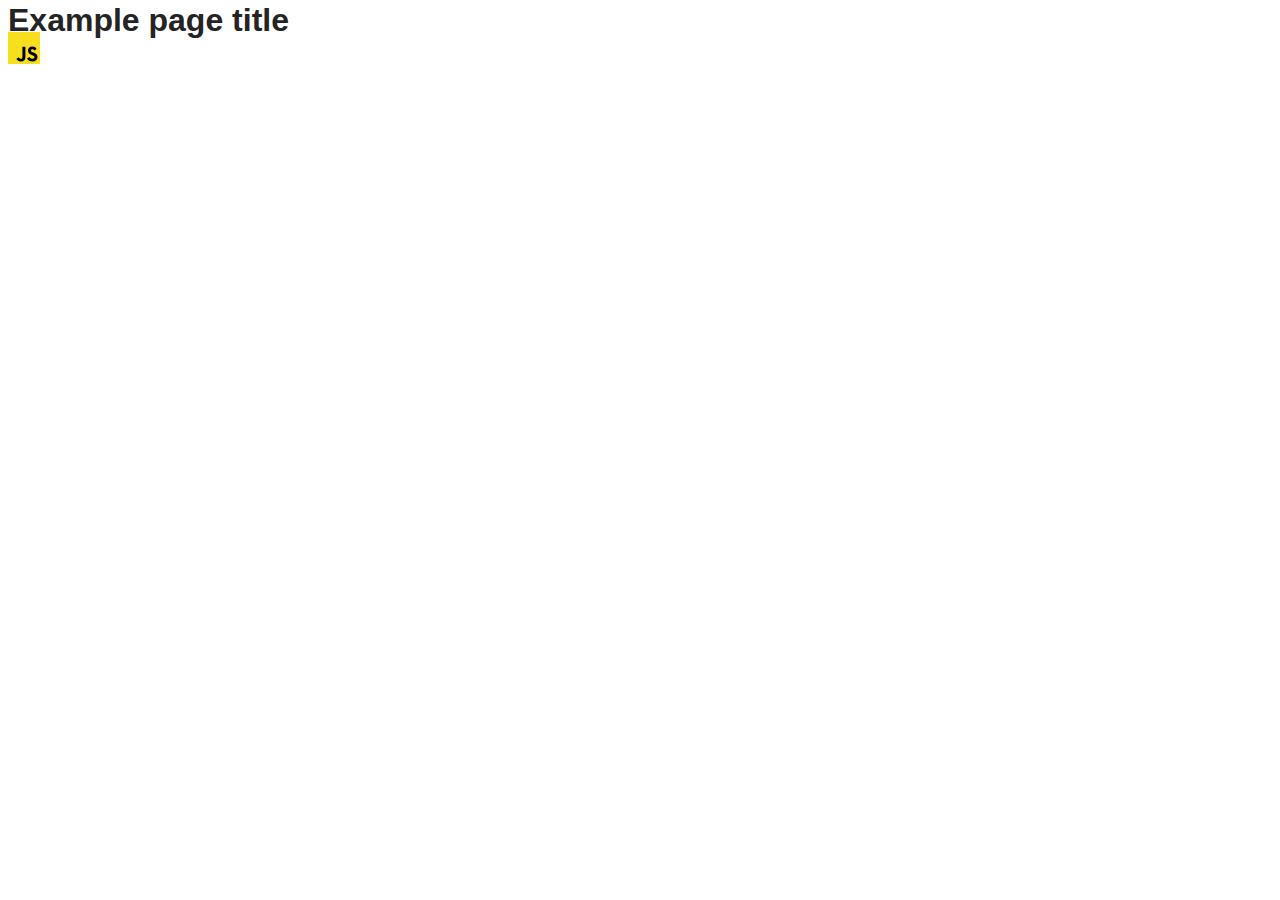
==== src/index.html @ e43964e6 "Initial commit" ====
<!DOCTYPE html>
<html lang="en">
  <head>
    <meta charset="UTF-8" />
    <link rel="icon" type="image/svg+xml" href="/favicon.svg" />
    <meta name="viewport" content="width=device-width, initial-scale=1.0" />
    <title>Vanilla App Template</title>
    <link rel="stylesheet" href="./css/styles.css" />
  </head>
  <body>
    <load ="partials/header.html" />

    <section>
      <h1>Example page title</h1>
      <!-- Path to images as from index.html file -->
      <img src="./img/javascript.svg" alt="" />
    </section>

    <!-- Loads the specified .html file -->
    <load ="partials/vite-promo.html" />

    <script type="module" src="./main.js"></script>
  </body>
</html>
---- src/css/styles.css ----
/**
  |============================
  | include css partials with
  | default @import url()
  |============================
*/
@import url('./reset.css');
@import url('./vite-promo.css');
@import url('./header.css');

:root {
  font-family: Inter, Avenir, Helvetica, Arial, sans-serif;
  font-size: 16px;
  line-height: 24px;
  font-weight: 400;

  color: #242424;
  background-color: rgba(255, 255, 255, 0.87);

  font-synthesis: none;
  text-rendering: optimizeLegibility;
  -webkit-font-smoothing: antialiased;
  -moz-osx-font-smoothing: grayscale;
  -webkit-text-size-adjust: 100%;
}
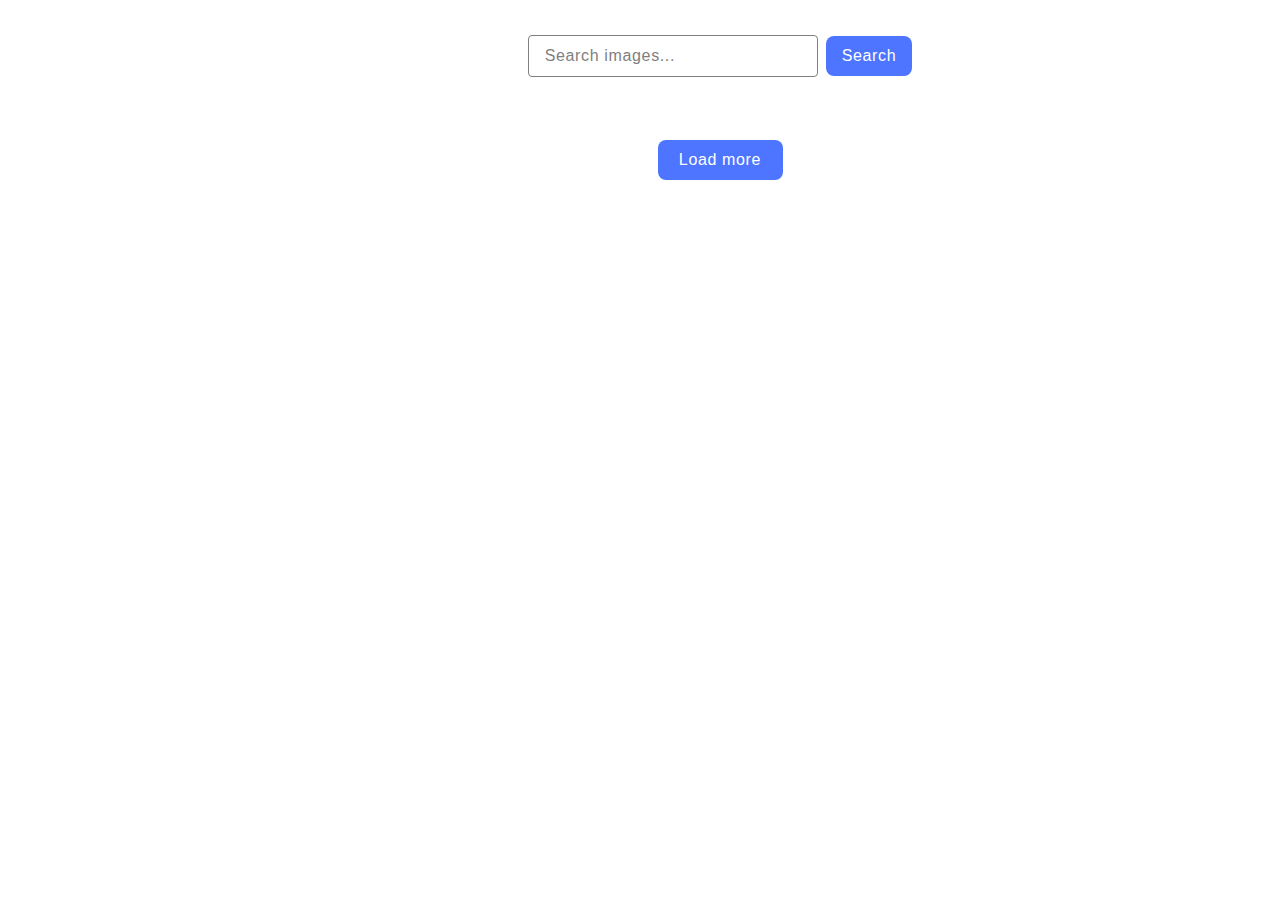
==== commit 4fbad347: "first-try" ====
--- a/src/index.html
+++ b/src/index.html
@@ -1,24 +1,27 @@
 <!DOCTYPE html>
 <html lang="en">
-  <head>
-    <meta charset="UTF-8" />
-    <link rel="icon" type="image/svg+xml" href="/favicon.svg" />
-    <meta name="viewport" content="width=device-width, initial-scale=1.0" />
-    <title>Vanilla App Template</title>
-    <link rel="stylesheet" href="./css/styles.css" />
-  </head>
-  <body>
-    <load ="partials/header.html" />
 
-    <section>
-      <h1>Example page title</h1>
-      <!-- Path to images as from index.html file -->
-      <img src="./img/javascript.svg" alt="" />
-    </section>
+<head>
+  <meta charset="UTF-8" />
+  <link rel="icon" type="image/svg+xml" href="/favicon.svg" />
+  <meta name="viewport" content="width=device-width, initial-scale=1.0" />
+  <title>Vanilla App Template</title>
+  <link rel="stylesheet" href="./css/styles.css" />
+</head>
 
-    <!-- Loads the specified .html file -->
-    <load ="partials/vite-promo.html" />
+<body>
 
-    <script type="module" src="./main.js"></script>
-  </body>
-</html>
+  <form action="" class="form">
+    <div class="inp-wrap">
+      <input type="text" class="input" name="query" placeholder="Search images...">
+    </div>
+    <button type="submit" class="btn">Search</button>
+  </form>
+  <span class="loader"></span>
+  <ul class="gallery" id="imageGallery"></ul>
+  <button type="submit" class="page-btn">Load more</button>
+
+  <script type="module" src="./main.js" defer></script>
+</body>
+
+</html>--- a/src/css/styles.css
+++ b/src/css/styles.css
@@ -4,9 +4,8 @@
   | default @import url()
   |============================
 */
-@import url('./reset.css');
-@import url('./vite-promo.css');
-@import url('./header.css');
+@import "izitoast/dist/css/iziToast.min.css";
+@import "simplelightbox/dist/simple-lightbox.min.css";
 
 :root {
   font-family: Inter, Avenir, Helvetica, Arial, sans-serif;
@@ -23,3 +22,238 @@
   -moz-osx-font-smoothing: grayscale;
   -webkit-text-size-adjust: 100%;
 }
+
+body {
+  width: 1440px;
+  margin: 0 auto;
+}
+
+.form {
+  margin: 0 auto;
+  justify-content: center;
+  align-items: center;
+  display: flex;
+  gap: 8px;
+  width: 371px;
+  height: 40px;
+  margin-top: 36px;
+}
+
+.input {
+  border: 1px solid #808080;
+  border-radius: 4px;
+  width: 272px;
+  max-height: 40px;
+  background: #fff;
+  padding-left: 16px;
+  padding-bottom: 8px;
+  padding-top: 8px;
+  padding-right: 0;
+  font-family: "Montserrat", sans-serif;
+  font-weight: 400;
+  font-size: 16px;
+  line-height: 1.5;
+  letter-spacing: 0.04em;
+  color: #808080;
+
+}
+
+.input::placeholder {
+  font-family: "Montserrat", sans-serif;
+  font-weight: 400;
+  font-size: 16px;
+  line-height: 1.5;
+  letter-spacing: 0.04em;
+  color: #808080;
+}
+
+.btn {
+  border-radius: 8px;
+  padding: 8px 16px;
+  width: 91px;
+  height: 40px;
+  background: #4e75ff;
+  border: none;
+  font-family: "Montserrat", sans-serif;
+  font-weight: 500;
+  font-size: 16px;
+  line-height: 1.5;
+  letter-spacing: 0.04em;
+  color: #fff;
+  cursor: pointer;
+
+}
+
+.btn:hover {
+  background: #6c8cff;
+}
+
+
+.gallery {
+  margin-bottom: 32px;
+  margin-top: 32px;
+  list-style: none;
+  display: flex;
+  flex-wrap: wrap;
+  justify-content: center;
+  align-items: center;
+  row-gap: 24px;
+  column-gap: 24px;
+  padding: 0;
+}
+
+
+.gallery-item {
+  width: calc((100% - 48px) / 3);
+  width: 360px;
+  height: auto;
+  border: 1px solid #808080;
+}
+
+.gallery-img {
+  display: block;
+  width: 360px;
+  height: 152px;
+  transition: all 0.3s ease;
+}
+
+.gallery-img:hover {
+  transform: scale(1.044);
+}
+
+.text-wrap {
+  display: flex;
+  padding-left: 20px;
+  padding-right: 20px;
+  padding-top: 4px;
+  padding-bottom: 4px;
+  background: #fff;
+  gap: 20px;
+
+}
+
+.img-text {
+  display: flex;
+  flex-wrap: wrap;
+  justify-content: center;
+  align-items: center;
+  font-family: "Montserrat", sans-serif;
+  font-weight: 600;
+  font-size: 12px;
+  line-height: 1.33333;
+  letter-spacing: 0.04em;
+  color: #2e2f42;
+  margin: 0;
+}
+
+.img-text-span {
+  font-weight: 400;
+  line-height: 2;
+}
+
+.loader {
+  transform: rotateZ(45deg);
+  perspective: 1000px;
+  border-radius: 50%;
+  width: 48px;
+  height: 48px;
+  color: #7312e0;
+
+}
+
+.loader:before,
+.loader:after {
+  content: '';
+  display: block;
+  position: absolute;
+  top: 120px;
+  left: 50%;
+  right: -50%;
+  width: inherit;
+  height: inherit;
+  border-radius: 50%;
+  transform: rotateX(70deg);
+  animation: 1s spin linear infinite;
+}
+
+.loader:after {
+  color: #FF3D00;
+  transform: rotateY(70deg);
+  animation-delay: .4s;
+}
+
+@keyframes rotate {
+  0% {
+    transform: translate(-50%, -50%) rotateZ(0deg);
+  }
+
+  100% {
+    transform: translate(-50%, -50%) rotateZ(360deg);
+  }
+}
+
+@keyframes rotateccw {
+  0% {
+    transform: translate(-50%, -50%) rotate(0deg);
+  }
+
+  100% {
+    transform: translate(-50%, -50%) rotate(-360deg);
+  }
+}
+
+@keyframes spin {
+
+  0%,
+  100% {
+    box-shadow: .2em 0px 0 0px currentcolor;
+  }
+
+  12% {
+    box-shadow: .2em .2em 0 0 currentcolor;
+  }
+
+  25% {
+    box-shadow: 0 .2em 0 0px currentcolor;
+  }
+
+  37% {
+    box-shadow: -.2em .2em 0 0 currentcolor;
+  }
+
+  50% {
+    box-shadow: -.2em 0 0 0 currentcolor;
+  }
+
+  62% {
+    box-shadow: -.2em -.2em 0 0 currentcolor;
+  }
+
+  75% {
+    box-shadow: 0px -.2em 0 0 currentcolor;
+  }
+
+  87% {
+    box-shadow: .2em -.2em 0 0 currentcolor;
+  }
+}
+
+.page-btn {
+  display: block;
+  margin: 0 auto;
+  border: none;
+  border-radius: 8px;
+  padding: 8px 16px;
+  width: 125px;
+  height: 40px;
+  background: #4e75ff;
+  font-family: "Montserrat", sans-serif;
+  font-weight: 500;
+  font-size: 16px;
+  line-height: 1.5;
+  letter-spacing: 0.04em;
+  color: #fff;
+  cursor: pointer;
+  margin-bottom: 44px;
+
+}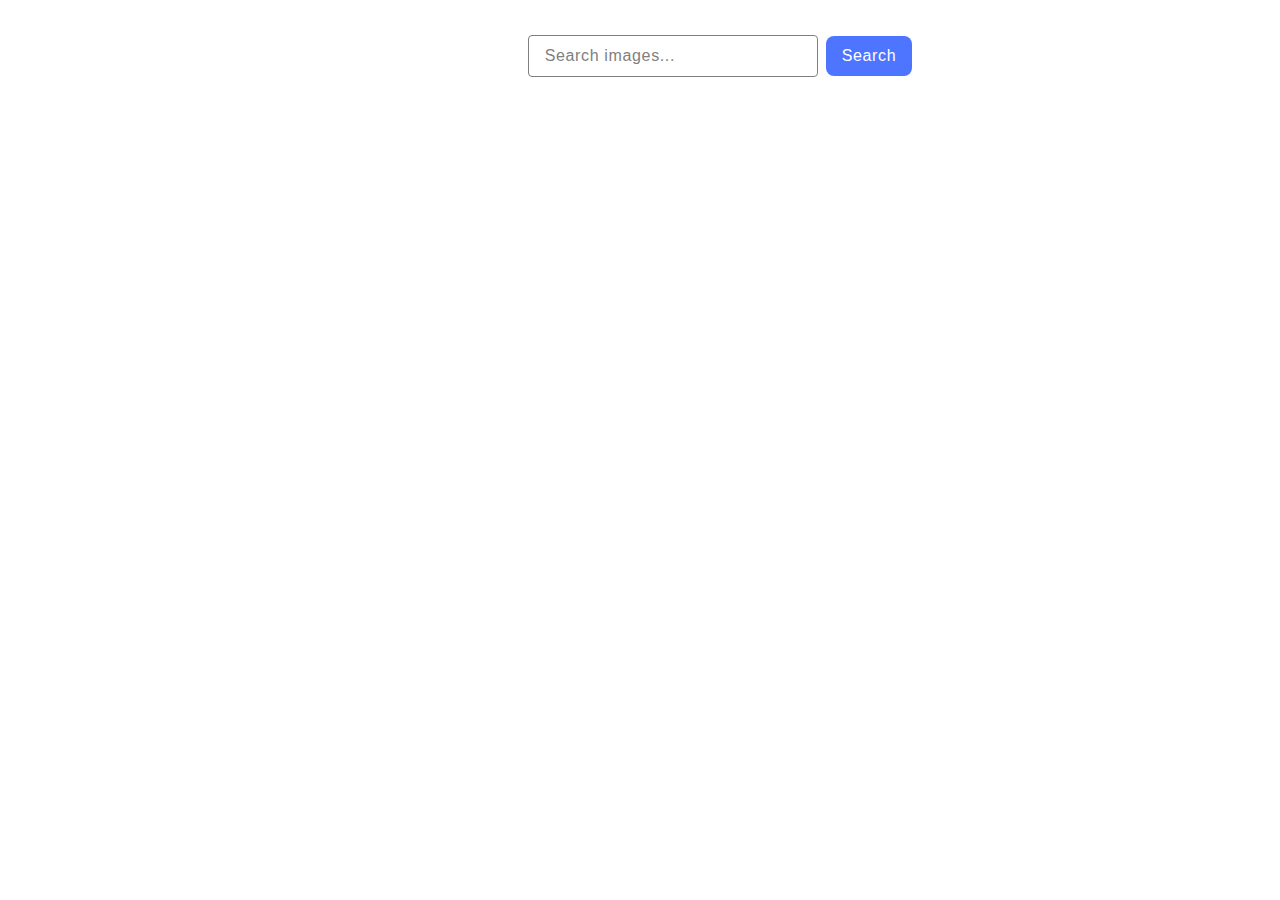
==== commit 1056b2d5: "last changes" ====
--- a/src/index.html
+++ b/src/index.html
@@ -5,7 +5,7 @@
   <meta charset="UTF-8" />
   <link rel="icon" type="image/svg+xml" href="/favicon.svg" />
   <meta name="viewport" content="width=device-width, initial-scale=1.0" />
-  <title>Vanilla App Template</title>
+  <title>goit-js-hw-12</title>
   <link rel="stylesheet" href="./css/styles.css" />
 </head>
 
@@ -19,7 +19,8 @@
   </form>
   <span class="loader"></span>
   <ul class="gallery" id="imageGallery"></ul>
-  <button type="submit" class="page-btn">Load more</button>
+  <span class="loader bottom-spin"></span>
+  <button type="submit" class="page-btn is-hidden">Load more</button>
 
   <script type="module" src="./main.js" defer></script>
 </body>
--- a/src/css/styles.css
+++ b/src/css/styles.css
@@ -90,8 +90,6 @@
 
 
 .gallery {
-  margin-bottom: 32px;
-  margin-top: 32px;
   list-style: none;
   display: flex;
   flex-wrap: wrap;
@@ -152,89 +150,50 @@
 }
 
 .loader {
-  transform: rotateZ(45deg);
-  perspective: 1000px;
+  display: block;
+  left: 50%;
+  top: 30px;
+  width: 32px;
+  height: 32px;
+  position: relative;
   border-radius: 50%;
-  width: 48px;
-  height: 48px;
-  color: #7312e0;
-
-}
-
-.loader:before,
-.loader:after {
+  color: #FF3D00;
+  animation: fill 1s ease-in infinite alternate;
+}
+
+.bottom-spin {
+  width: 26px;
+  height: 26px;
+  top: 30%;
+  margin-bottom: 4px;
+
+}
+
+.loader::before,
+.loader::after {
   content: '';
-  display: block;
   position: absolute;
-  top: 120px;
-  left: 50%;
-  right: -50%;
-  width: inherit;
-  height: inherit;
+  height: 100%;
+  width: 100%;
   border-radius: 50%;
-  transform: rotateX(70deg);
-  animation: 1s spin linear infinite;
-}
-
-.loader:after {
-  color: #FF3D00;
-  transform: rotateY(70deg);
-  animation-delay: .4s;
-}
-
-@keyframes rotate {
+  left: 48px;
+  top: 0;
+  animation: fill 0.9s ease-in infinite alternate;
+}
+
+.loader::after {
+  left: auto;
+  right: 48px;
+  animation-duration: 1.1s;
+}
+
+@keyframes fill {
   0% {
-    transform: translate(-50%, -50%) rotateZ(0deg);
+    box-shadow: 0 0 0 2px inset
   }
 
   100% {
-    transform: translate(-50%, -50%) rotateZ(360deg);
-  }
-}
-
-@keyframes rotateccw {
-  0% {
-    transform: translate(-50%, -50%) rotate(0deg);
-  }
-
-  100% {
-    transform: translate(-50%, -50%) rotate(-360deg);
-  }
-}
-
-@keyframes spin {
-
-  0%,
-  100% {
-    box-shadow: .2em 0px 0 0px currentcolor;
-  }
-
-  12% {
-    box-shadow: .2em .2em 0 0 currentcolor;
-  }
-
-  25% {
-    box-shadow: 0 .2em 0 0px currentcolor;
-  }
-
-  37% {
-    box-shadow: -.2em .2em 0 0 currentcolor;
-  }
-
-  50% {
-    box-shadow: -.2em 0 0 0 currentcolor;
-  }
-
-  62% {
-    box-shadow: -.2em -.2em 0 0 currentcolor;
-  }
-
-  75% {
-    box-shadow: 0px -.2em 0 0 currentcolor;
-  }
-
-  87% {
-    box-shadow: .2em -.2em 0 0 currentcolor;
+    box-shadow: 0 0 0 10px inset
   }
 }
 
@@ -256,4 +215,18 @@
   cursor: pointer;
   margin-bottom: 44px;
 
+}
+
+.page-btn.is-hidden {
+  display: none;
+}
+
+
+
+
+
+
+
+.sl-overlay {
+  background-color: #2e2f42;
 }